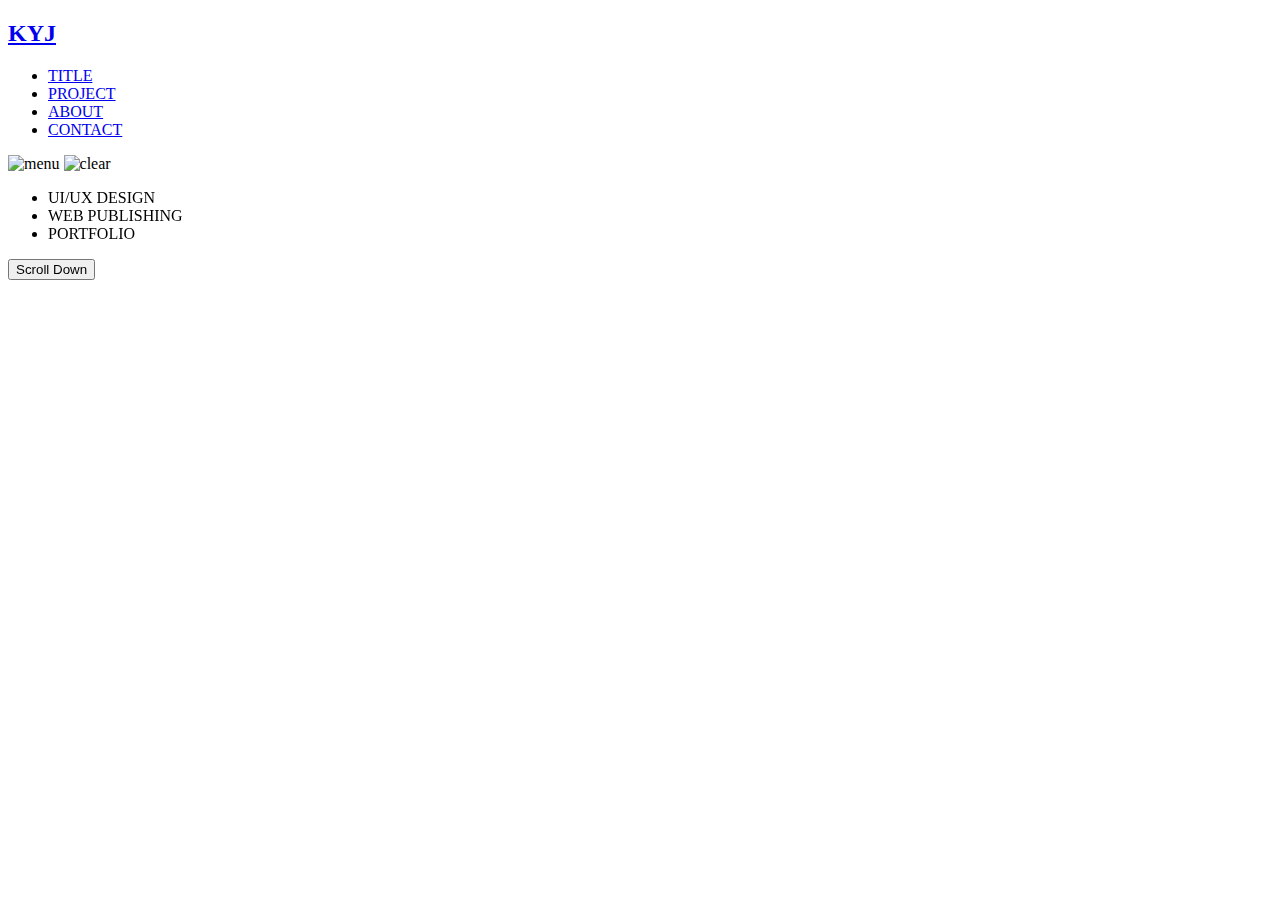
==== index.html @ 52b95377 "Index Update." ====
<!DOCTYPE html> 
<html lang="ko">
<head>
    <meta charset="UTF-8">
    <meta name="viewport" content="width=device-width, initial-scale=1.0">
    <title>PORTFOLIO</title>
    <link rel="stylesheet" href="https://unpkg.com/swiper/swiper-bundle.min.css"/>
    <link rel="stylesheet" type="text/css" href="../index.css">
    <link rel="stylesheet" type="text/css" media="screen and (max-width: 768px)" href="../index-Mobile.css">
</head>
<body>
    <section>
      <nav>
        <h2><a href="#">KYJ</a></h2>
        <ul>
          <li><a href="#title">TITLE</a></li>
          <li><a href="#project">PROJECT</a></li>
          <li><a href="#about">ABOUT</a></li>
          <li><a href="#contact">CONTACT</a></li>
        </ul>
        <img class="mobile-menu" src="/image/menu_black_24dp.svg" alt="menu">
        <img class="clear" src="/image/clear_black_24dp.svg" alt="clear">
      </nav>

      <div class="swiper mySwiper-one">
        <div class="swiper-wrapper">
          <div id="title" class="swiper-slide one">
            <ul>
              <li>UI/UX DESIGN</li>
              <li>WEB PUBLISHING</li> 
              <li>PORTFOLIO</li>
            </ul>
            <button>
              <span class="scroll-icon"></span>
              <span>Scroll Down</span>
            </button>
          </div>

          <div id="project" class="swiper-slide two">
            <div class="swiper mySwiper-two">
              <div class="swiper-wrapper">
                <div class="swiper-slide project-one">
                  <div class="inner">
                    <h2>Project</h2>
                    <div class="caption">
                      <dl class="project-name">
                        <dt>청주예술의전당</dt>
                        <dd>다양한 사용자를 고려하여 정보를 직관적으로 파악할 수 있도록 개편하였다. </dd>
                      </dl>
                      <div class="color">
                        <h3>Color</h3>
                        <ul>
                          <li>
                            <span></span>
                            <span>#1C3E61</span>
                          </li>
                          <li>
                            <span></span>
                            <span>#ffffff</span>
                          </li>
                        </ul>
                      </div>
                      <dl class="type">
                        <dt>Type</dt>
                        <dd>PC/Mobile <span class="kr">반응형 홈페이지</span></dd>
                      </dl>
                      <dl class="program">
                        <dt>Program</dt>
                        <dd>HTML, CSS, Javascript, jQuery <span class="kr">웹표준 제작</span></dd>
                      </dl>
                      <div class="cross-browsing">
                        <h3>Cross Browsing</h3>
                        <ul>
                          <li></li>
                          <li></li>
                          <li></li>
                          <li></li>
                        </ul>
                      </div>
                      <ul class="button">
                        <li><a href="https://ezportfolio.cafe24.com/ez210607/kyj/html/CheongJu-Main.html" target="_blank">Main</a></li>
                        <li>
                          <a href="https://ezportfolio.cafe24.com/ez210607/kyj/html/CheongJu-Sub-1.html" target="_blank">Sub 1</a></li>
                        <li>
                          <a href="https://ezportfolio.cafe24.com/ez210607/kyj/html/CheongJu-Sub-2.html" target="_blank">Sub 2</a></li>
                      </ul>
                    </div>
                    <div class="project">
                      <div class=""></div>
                    </div>
                  </div>
                </div>
                <!-- <div class="swiper-slide"></div> -->
                <!-- <div class="swiper-slide"></div> -->
              </div>
              <!-- <div class="swiper-button-next"></div> -->
              <!-- <div class="swiper-button-prev"></div> -->
              <!-- <div class="swiper-pagination"></div> -->
            </div>
          </div>

          <div class="swiper-slide three">
            <div class="inner">
              <div id="about" class="about">
                <h3>ABOUT</h3>
                <div>
                  <div class="education">
                    <h3>Education</h3>
                    <ul>
                      <li>NCS <span class="kr">웹디자인</span>(UI/UX) <span class="kr">및 반응형 웹 프로젝트 과정 수료</span></li>
                    </ul>
                  </div>
                  <div class="license">
                    <h3>License</h3>
                    <ul>
                      <li>2011. 12. <span class="kr">컴퓨터그래픽스운용기능사</span></li>
                      <li>2019. 07. GTQ <span class="kr">그래픽기술자격 1급</span></li>
                      <li>2021. 11. <span class="kr">웹디자인기능사(예정)</span></li>
                    </ul>
                  </div>
                  <div class="skill">
                    <h3>Skill</h3>
                    <ul>
                      <li></li>
                      <li></li>
                      <li></li>
                      <li></li>
                      <li></li>
                    </ul>
                  </div>
                </div>
              </div>
              <div id="contact" class="contact">
                <h3>CONTACT</h3>
                <div>
                  <dl class="tel">
                    <dt>TEL.</dt>
                    <dd>010. 4591. 8974</dd>
                  </dl>
                  <dl class="e-mail">
                    <dt>E-mail</dt>
                    <dd>ava_taara@naver.com</dd>
                  </dl>
                </div>
                <!-- <div class="contact-form"></div> -->
              </div>
            </div>
          </div>
        </div>
      </div>    
    </section>

    <script src="https://unpkg.com/swiper/swiper-bundle.min.js"></script>
    <script src="https://code.jquery.com/jquery-3.6.0.js" integrity="sha256-H+K7U5CnXl1h5ywQfKtSj8PCmoN9aaq30gDh27Xc0jk=" crossorigin="anonymous"></script>
    <script src="../index.js"></script>
</body>
</html>
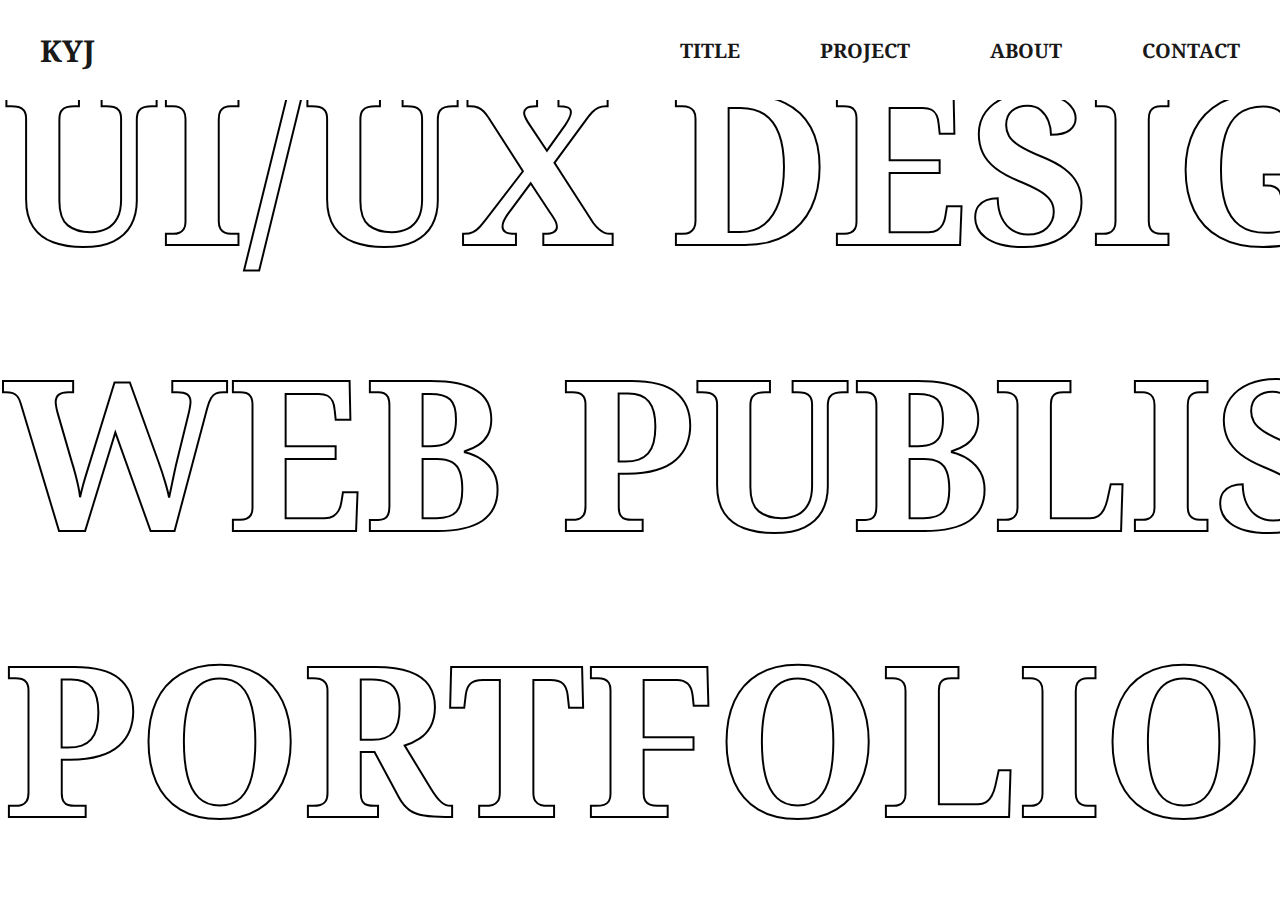
==== commit 8c4a7786: "Index Update." ====
--- a/index.html
+++ b/index.html
@@ -5,8 +5,8 @@
     <meta name="viewport" content="width=device-width, initial-scale=1.0">
     <title>PORTFOLIO</title>
     <link rel="stylesheet" href="https://unpkg.com/swiper/swiper-bundle.min.css"/>
-    <link rel="stylesheet" type="text/css" href="../index.css">
-    <link rel="stylesheet" type="text/css" media="screen and (max-width: 768px)" href="../index-Mobile.css">
+    <link rel="stylesheet" type="text/css" href="../css/index.css">
+    <link rel="stylesheet" type="text/css" media="screen and (max-width: 768px)" href="../css//index-Mobile.css">
 </head>
 <body>
     <section>
@@ -18,8 +18,8 @@
           <li><a href="#about">ABOUT</a></li>
           <li><a href="#contact">CONTACT</a></li>
         </ul>
-        <img class="mobile-menu" src="/image/menu_black_24dp.svg" alt="menu">
-        <img class="clear" src="/image/clear_black_24dp.svg" alt="clear">
+        <img class="mobile-menu" src="../menu_black_24dp.svg" alt="menu">
+        <img class="clear" src="../clear_black_24dp.svg" alt="clear">
       </nav>
 
       <div class="swiper mySwiper-one">
--- a/css/index.css
+++ b/css/index.css
@@ -0,0 +1,549 @@
+@charset "UTF-8";
+@import url('https://fonts.googleapis.com/css2?family=Noto+Serif:ital,wght@0,400;0,700;1,400;1,700&display=swap');
+/* Noto Serif! */
+@import url('https://fonts.googleapis.com/css2?family=Noto+Serif+KR:wght@200;300;400;500;600;700;900&display=swap');
+/* Noto Seif KR! */
+@import url('https://fonts.googleapis.com/icon?family=Material+Icons+Outlined');
+/* Google Icons!*/
+*{
+    box-sizing: border-box;
+    color: #191919;
+    /* outline: 1px solid red; */
+    font-family: 'Noto Serif', serif;
+    /* font-size: 20px; */
+    font-weight: 400;
+    margin: 0px;
+    padding: 0px;
+}
+body{
+    min-width: 320px;
+}
+.inner{
+    width: 1400px;
+    margin: 0px auto;
+}
+li{
+    list-style: none;
+}
+a {
+    text-decoration: none;
+    color: inherit;
+}
+span.kr{
+    font-family: 'Noto Serif KR', serif;
+}
+
+
+section{
+    width: 100vw;
+    height: 100vh;
+    position: relative;
+}
+nav{
+    width: 100%;
+    height: 100px;
+    background: white;
+    display: flex;
+    align-items: center;
+    justify-content: space-between;
+    padding-left: 40px;
+    padding-right: 40px;
+    position: fixed;
+    top: 0px;
+    right: 0px;
+    z-index: 10;
+}
+nav h2 a{
+    font-size: 30px;
+    font-weight: 700;
+}
+nav ul{
+    display: flex;
+}
+nav ul li{
+    display: flex;
+    align-items: center;
+    margin: 0px 0px 0px 80px;
+}
+nav ul li:hover{
+    position: relative;
+    overflow: hidden;
+    background: linear-gradient(90deg, #000, #fff, #000);
+    background-repeat: no-repeat;
+    background-size: 80%;
+    animation: animate 3s linear infinite;
+    background-clip: text;
+    -webkit-background-clip: text;
+    -webkit-text-fill-color: rgba(255, 255, 255, 0);
+}
+@keyframes animate {
+  0% {
+    background-position: -500%;
+  }
+  100% {
+    background-position: 500%;
+  }
+}
+nav ul li:first-child{
+    margin-left: 0px;
+}
+nav ul li:hover{
+    text-decoration: underline;
+}
+nav ul li a{
+    font-size: 20px;
+    font-weight: 700;
+}
+nav .mobile-menu{
+    width: 40px;
+    height: 40px;
+    position: absolute;
+    top: 30px;
+    right: 30px;
+    display: none;
+}
+nav .clear{
+    width: 40px;
+    height: 40px;
+    position: absolute;
+    top: 30px;
+    right: 30px;
+    display: none;
+}
+.mySwiper-one{
+    width: 100%;
+    height: 100%;
+    position: relative;
+}
+.mySwiper-one .swiper-wrapper{
+    width: 100%;
+    height: 100%;
+}
+.mySwiper-one .swiper-wrapper .swiper-slide{
+    width: 100%;
+    height: 100%;
+    display: flex;
+    align-items: center;
+    justify-content: center;
+}
+.mySwiper-one .swiper-wrapper .swiper-slide.one{
+    min-width: 1920px;
+}
+.mySwiper-one .swiper-wrapper .swiper-slide.one ul li{
+    font-size: 210px;
+    font-weight: 700;
+    -webkit-text-fill-color: white;
+    -webkit-text-stroke-width: 2px;
+    -webkit-text-stroke-color: black;
+}
+.mySwiper-one .swiper-wrapper .swiper-slide.one button{
+    height: auto;
+    background: none;
+    border: none;
+    display: flex;
+    align-items: center;
+    flex-direction: column;
+    justify-content: center;
+    position: absolute;
+    right: 100px;
+    bottom: 100px;
+}
+.mySwiper-one .swiper-wrapper .swiper-slide.one button .scroll-icon{
+    width: 26px;
+    height: 40px;
+    color: #191919;
+    border: solid 2px #191919;
+    border-radius: 13px;
+    display: flex;
+    align-items: center;
+    justify-content: center;
+    margin: 0px 0px 10px;
+}
+.mySwiper-one .swiper-wrapper .swiper-slide.one button .scroll-icon::after{
+    width: 10px;
+    height: 10px;
+    background-color: #191919;
+    border-radius: 5px;
+    content: "";
+    animation: scroll-icon 1.2s ease-out infinite;
+}
+@keyframes scroll-icon {
+    0% { transform: translateY(-12px); opacity: 0; }
+    30%, 70% { opacity: 1; }
+    100% { transform: translateY(12px); opacity: 0; }
+}
+.mySwiper-one .swiper-wrapper .swiper-slide.one button span:last-child{
+    font-size: 16px;
+    text-align: center;
+}
+
+.mySwiper-one .swiper-wrapper .swiper-slide.two{
+    padding: 100px 0px;
+}
+.mySwiper-one .swiper-wrapper .swiper-slide.two .inner{
+    display: flex;
+    flex-wrap: wrap;
+}
+.mySwiper-one .swiper-wrapper .swiper-slide.two h2{
+    width: 100%;
+    height: 56px;
+    font-size: 40px;
+    font-weight: 700;
+    margin: 40px 0px 0px;
+}
+.mySwiper-one .swiper-wrapper .swiper-slide.two .caption{
+    width: 550px;
+    display: flex;
+    flex-direction: column;
+    padding: 120px 0px;
+}
+.mySwiper-one .swiper-wrapper .swiper-slide.two .caption .project-name{
+    margin: 0px 0px 20px;
+}
+.mySwiper-one .swiper-wrapper .swiper-slide.two .project-name dt{
+    font-size: 30px;
+    font-family: 'Noto Serif KR', serif;
+    font-weight: 700;
+    margin: 0px 0px 10px;
+}
+.mySwiper-one .swiper-wrapper .swiper-slide.two .project-name dd{
+    /* color: #767676; */
+    font-family: 'Noto Serif KR', serif;
+}
+.mySwiper-one .swiper-wrapper .swiper-slide.two .color{
+    display: flex;
+    margin: 0px 0px 20px;
+}
+.mySwiper-one .swiper-wrapper .swiper-slide.two .color h3{
+    font-size: 20px;
+    font-weight: 700;
+    margin: 0px 20px 0px 0px;
+}
+.mySwiper-one .swiper-wrapper .swiper-slide.two .color ul{
+    display: flex;
+}
+.mySwiper-one .swiper-wrapper .swiper-slide.two .color ul li{
+    display: flex;
+    align-items: center;
+    /* flex-direction: column; */
+    justify-content: center;
+    margin: 0px 20px 0px 0px;
+}
+.mySwiper-one .swiper-wrapper .swiper-slide.two .color ul li:last-child{
+    margin: 0px;
+}
+.mySwiper-one .swiper-wrapper .swiper-slide.two .color ul li span:first-child{
+    width: 30px;
+    height: 30px;
+    border-radius: 15px;
+    background: #f1f1f5;
+    display: block;
+    margin: 0px 10px 0px 0px;
+}
+.mySwiper-one .swiper-wrapper .swiper-slide.two .color ul li span:last-child{
+    height: 20px;
+    font-weight: 400;
+    /* color: #767676; */
+}
+.mySwiper-one .swiper-wrapper .swiper-slide.two .color ul li:first-child span:first-child{
+    background: #1C3E61;
+    box-shadow: 1px 3px 5px rgba(25, 25, 25, 0.25);
+}
+.mySwiper-one .swiper-wrapper .swiper-slide.two .color ul li:last-child span:first-child{
+    background: white;
+    box-shadow: 1px 3px 5px rgba(25, 25, 25, 0.25);
+}
+/* Type! */
+.mySwiper-one .swiper-wrapper .swiper-slide.two .type{
+    height: 28px;
+    display: flex;
+    margin-bottom: 20px;
+}
+.mySwiper-one .swiper-wrapper .swiper-slide.two .type dt{
+    font-size: 20px;
+    font-weight: 700;
+    margin-right: 20px;
+}
+/* .mySwiper-one .swiper-wrapper .swiper-slide.two .type dd{
+    color: #767676;
+}
+.mySwiper-one .swiper-wrapper .swiper-slide.two .type dd span{
+    color: #767676;
+} */
+/* Program! */
+.mySwiper-one .swiper-wrapper .swiper-slide.two .program{
+    height: 28px;
+    display: flex;
+    margin-bottom: 20px;
+}
+.mySwiper-one .swiper-wrapper .swiper-slide.two .program dt{
+    font-size: 20px;
+    font-weight: 700;
+    margin-right: 20px;
+}
+/* .mySwiper-one .swiper-wrapper .swiper-slide.two .program dd{
+    color: #767676;
+}
+.mySwiper-one .swiper-wrapper .swiper-slide.two .program dd span{
+    color: #767676;
+} */
+/* Corss-browsing! */
+.mySwiper-one .swiper-wrapper .swiper-slide.two .cross-browsing{
+    display: flex;
+    margin: 0px 0px 40px;
+}
+.mySwiper-one .swiper-wrapper .swiper-slide.two .cross-browsing h3{
+    font-size: 20px;
+    font-weight: 700;
+    margin: 0px 20px 0px 0px;
+}
+.mySwiper-one .swiper-wrapper .swiper-slide.two .cross-browsing ul{
+    display: flex;
+}
+.mySwiper-one .swiper-wrapper .swiper-slide.two .cross-browsing ul li{
+    width: 40px;
+    height: 40px;
+    background-repeat: no-repeat;
+    background-size: cover;
+    border-radius: 30px;
+    /* background: #f1f1f5; */
+    display: flex;
+    align-items: center;
+    flex-direction: column;
+    margin-right: 20px;
+}
+.mySwiper-one .swiper-wrapper .swiper-slide.two .cross-browsing ul li:first-child{
+    background-image: url(../Internet_Explorer_ICON.png);
+    position: relative;
+}
+.mySwiper-one .swiper-wrapper .swiper-slide.two .cross-browsing ul li:first-child::before{
+    width: 140px;
+    /* color: #767676; */
+    content: "IE9, IE10, IE11";
+    position: absolute;
+    top: 40px;
+    left: -30px;
+}
+.mySwiper-one .swiper-wrapper .swiper-slide.two .cross-browsing ul li:nth-child(2){
+    background-image: url(../Microsoft_Edge_ICON.png);
+}
+.mySwiper-one .swiper-wrapper .swiper-slide.two .cross-browsing ul li:nth-child(3){
+    background-image: url(../Google_Chrome_ICON.png);
+}
+.mySwiper-one .swiper-wrapper .swiper-slide.two .cross-browsing ul li:last-child{
+    background-image: url(../Firefox_ICON.png);
+    margin-right: 0px;
+}
+.mySwiper-one .swiper-wrapper .swiper-slide.two .caption .button{
+    display: flex;
+    justify-content: center;
+}
+.mySwiper-one .swiper-wrapper .swiper-slide.two .caption .button li{
+    width: 120px;
+    height: 30px;
+    /* background: #191919; */
+    background: rgba(25, 25, 25, 0.75);
+    /* border: 1px solid #191919; */
+    color: #fff;
+    line-height: 30px;
+    overflow: hidden;
+    text-align: center;
+    margin: 0px 20px 0px 0px;
+}
+.mySwiper-one .swiper-wrapper .swiper-slide.two .caption .button li:last-child{
+    margin: 0px;
+}
+
+/* project! */
+.mySwiper-one .swiper-wrapper .swiper-slide.two .project{
+    width: 850px;
+    display: flex;
+    align-items: center;
+}
+.mySwiper-one .swiper-wrapper .swiper-slide.two .project div{
+    /* width: 810px; */
+    width: 100%;
+    height: 478px;
+    /* height: 0px; */
+    /* background: #f1f1f5; */
+    background-image: url(../Cheongju_Mockup.png);
+    background-repeat: no-repeat;
+    background-size: cover;
+}
+
+/* .mySwiper-two */
+.mySwiper-two{
+    width: 100%;
+    height: 100%;
+}
+.mySwiper-two .swiper-wrapper{
+    width: 100%;
+    height: 100%;
+}
+.mySwiper-two .swiper-wrapper .swiper-slide{
+    width: 100%;
+    /* height: 100%; */
+}
+.mySwiper-two .swiper-wrapper .swiper-slide .inner{
+    height: 100%;
+}
+.mySwiper-two .swiper-button-next{
+    color: #191919;
+}
+.mySwiper-two .swiper-button-prev{
+    color: #191919;
+}
+.mySwiper-two .swiper-pagination-bullet{
+    background: #191919;
+}
+.mySwiper-two .swiper-pagination-vertical.swiper-pagination-bullets.swiper-pagination-bullets-dynamic{
+    top: auto;
+}
+.mySwiper-one .swiper-wrapper .swiper-slide.three{
+    width: 100%;
+    height: 100%;
+    padding: 100px 0px;
+}
+.mySwiper-one .swiper-wrapper .swiper-slide.three .inner{
+    height: 100%;
+    display: flex;
+    /* flex-direction: column; */
+    /* padding: 40px 0px; */
+}
+.mySwiper-one .swiper-wrapper .swiper-slide.three .about{
+    width: 700px;
+}
+.mySwiper-one .swiper-wrapper .swiper-slide.three .about > h3{
+    height: 56px;
+    font-size: 40px;
+    font-weight: 700;
+    margin: 40px 0px 0px;
+}
+.mySwiper-one .swiper-wrapper .swiper-slide.three .about h3 + div{
+    margin: 220px 0px;
+}
+.mySwiper-one .swiper-wrapper .swiper-slide.three .about .education{
+    display: flex;
+    align-items: center;
+    margin: 0px 0px 20px;
+}
+.mySwiper-one .swiper-wrapper .swiper-slide.three .about .education h3{
+    height: 28px;
+    font-size: 20px;
+    font-weight: 700;
+    margin: 0px 20px 0px 0px;
+}
+/* .mySwiper-one .swiper-wrapper .swiper-slide.three .about .education ul li{
+    color: #767676;
+}
+.mySwiper-one .swiper-wrapper .swiper-slide.three .about .education ul li span{
+    color: #767676;
+} */
+.mySwiper-one .swiper-wrapper .swiper-slide.three .about .license{
+    display: flex;
+    margin: 0px 0px 20px;
+}
+.mySwiper-one .swiper-wrapper .swiper-slide.three .about .license h3{
+    height: 28px;
+    font-size: 20px;
+    font-weight: 700;
+    margin-right: 20px;
+}
+/* .mySwiper-one .swiper-wrapper .swiper-slide.three .about .license ul li{
+    color: #767676;
+}
+.mySwiper-one .swiper-wrapper .swiper-slide.three .about .license ul li span{
+    color: #767676;
+} */
+.mySwiper-one .swiper-wrapper .swiper-slide.three .about .license ul li:last-child{
+    margin-bottom: 0px;
+}
+.mySwiper-one .swiper-wrapper .swiper-slide.three .about .skill{
+    display: flex;
+}
+.mySwiper-one .swiper-wrapper .swiper-slide.three .about .skill h3{
+    height: 28px;
+    font-size: 20px;
+    font-weight: 700;
+    margin-right: 20px;
+}
+.mySwiper-one .swiper-wrapper .swiper-slide.three .about .skill ul{
+    display: flex;
+}
+.mySwiper-one .swiper-wrapper .swiper-slide.three .about .skill ul li{
+    width: 40px;
+    height: 40px;
+    /* background: #f1f1f5; */
+    margin-right: 20px;
+}
+.mySwiper-one .swiper-wrapper .swiper-slide.three .about .skill ul li:first-child{
+    background-image: url(../Adobe_illustrator_ICON.png);
+    background-repeat: no-repeat;
+    background-size: cover;
+}
+.mySwiper-one .swiper-wrapper .swiper-slide.three .about .skill ul li:nth-child(2){
+    background-image: url(../Adobe_Photoshop_ICON.png);
+    background-repeat: no-repeat;
+    background-size: cover;
+}
+.mySwiper-one .swiper-wrapper .swiper-slide.three .about .skill ul li:nth-child(3){
+    background-image: url(../HTML_5_ICON.png);
+    background-repeat: no-repeat;
+    background-size: cover;
+}
+.mySwiper-one .swiper-wrapper .swiper-slide.three .about .skill ul li:nth-child(4){
+    background-image: url(../CSS_3_ICON.png);
+    background-repeat: no-repeat;
+    background-size: cover;
+}
+.mySwiper-one .swiper-wrapper .swiper-slide.three .about .skill ul li:last-child{
+    background-image: url(../jQuery_ICON.png);
+    background-repeat: no-repeat;
+    background-size: cover;
+    margin-right: 0px;
+}
+.mySwiper-one .swiper-wrapper .swiper-slide.three .contact{
+    width: 700px;
+}
+.mySwiper-one .swiper-wrapper .swiper-slide.three .contact h3{
+    height: 56px;
+    font-size: 40px;
+    font-weight: 700;
+    margin: 40px 0px 0px;
+}
+.mySwiper-one .swiper-wrapper .swiper-slide.three .contact h3 + div{
+    margin: 210px 0px;
+}
+.mySwiper-one .swiper-wrapper .swiper-slide.three .contact .tel{
+    display: flex;
+    flex-direction: column;
+    margin: 0px 0px 40px;
+}
+.mySwiper-one .swiper-wrapper .swiper-slide.three .contact .tel dt{
+    height: 28px;
+    font-size: 20px;
+    font-weight: 700;
+}
+.mySwiper-one .swiper-wrapper .swiper-slide.three .contact .tel dd{
+    font-size: 40px;
+    font-weight: 700;
+    /* -webkit-text-fill-color: white; */
+    /* -webkit-text-stroke-width: 1px; */
+    /* -webkit-text-stroke-color: #191919; */
+}
+.mySwiper-one .swiper-wrapper .swiper-slide.three .contact .e-mail{
+    display: flex;
+    flex-direction: column;
+}
+.mySwiper-one .swiper-wrapper .swiper-slide.three .contact .e-mail dt{
+    height: 28px;
+    font-size: 20px;
+    font-weight: 700;
+}
+.mySwiper-one .swiper-wrapper .swiper-slide.three .contact .e-mail dd{
+    font-size: 40px;
+    font-weight: 700;
+    /* -webkit-text-fill-color: white; */
+    /* -webkit-text-stroke-width: 1px; */
+    /* -webkit-text-stroke-color: #191919; */
+}
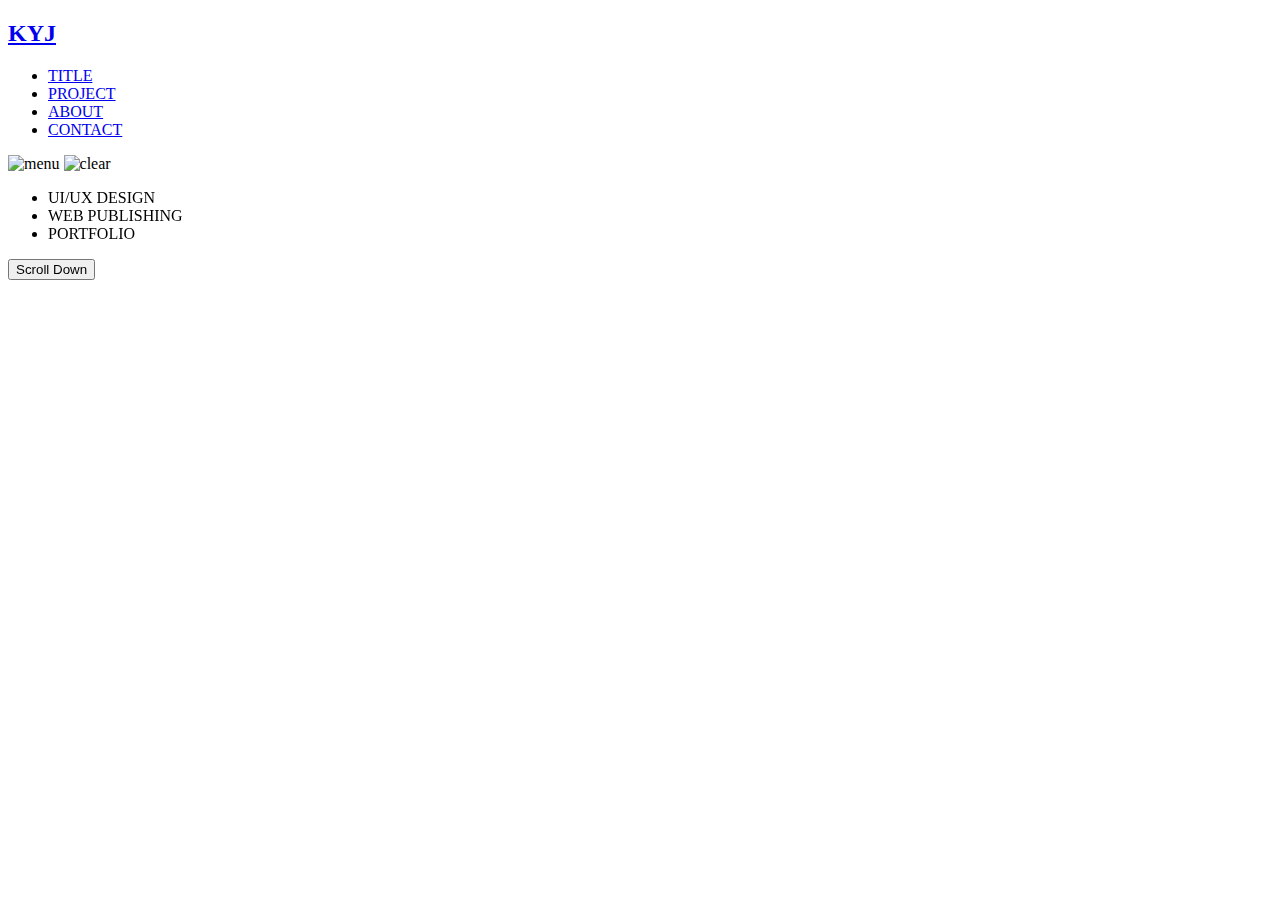
==== commit 67dd4538: "Index Update." ====
--- a/index.html
+++ b/index.html
@@ -5,8 +5,8 @@
     <meta name="viewport" content="width=device-width, initial-scale=1.0">
     <title>PORTFOLIO</title>
     <link rel="stylesheet" href="https://unpkg.com/swiper/swiper-bundle.min.css"/>
-    <link rel="stylesheet" type="text/css" href="../css/index.css">
-    <link rel="stylesheet" type="text/css" media="screen and (max-width: 768px)" href="../css//index-Mobile.css">
+    <link rel="stylesheet" type="text/css" href="index.css">
+    <link rel="stylesheet" type="text/css" media="screen and (max-width: 768px)" href="index-Mobile.css">
 </head>
 <body>
     <section>
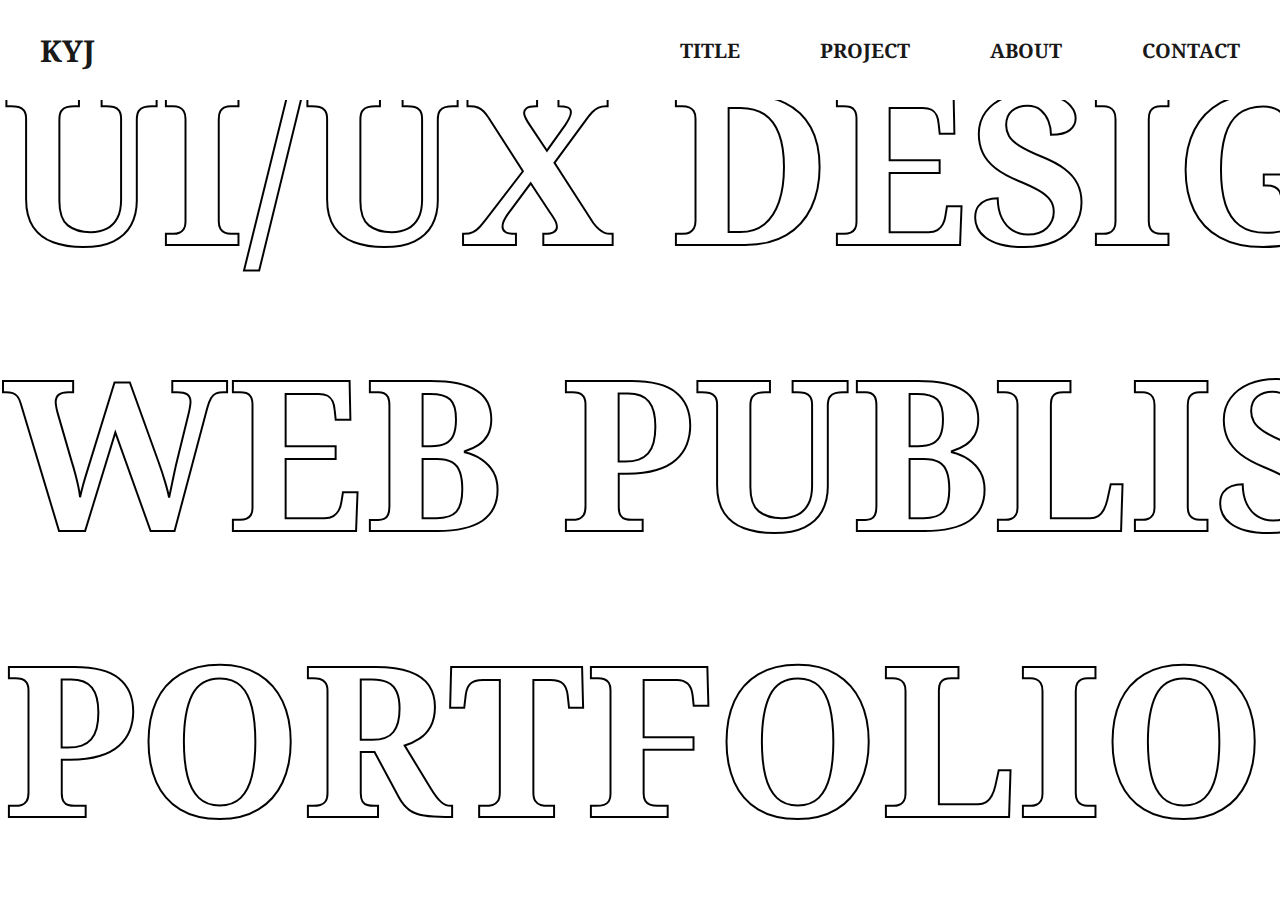
==== commit 75593115: "Index Update." ====
--- a/index.html
+++ b/index.html
@@ -5,8 +5,8 @@
     <meta name="viewport" content="width=device-width, initial-scale=1.0">
     <title>PORTFOLIO</title>
     <link rel="stylesheet" href="https://unpkg.com/swiper/swiper-bundle.min.css"/>
-    <link rel="stylesheet" type="text/css" href="index.css">
-    <link rel="stylesheet" type="text/css" media="screen and (max-width: 768px)" href="index-Mobile.css">
+    <link rel="stylesheet" type="text/css" href="css/index.css">
+    <link rel="stylesheet" type="text/css" media="screen and (max-width: 768px)" href="css/index-Mobile.css">
 </head>
 <body>
     <section>
--- a/css/index.css
+++ b/css/index.css
@@ -0,0 +1,549 @@
+@charset "UTF-8";
+@import url('https://fonts.googleapis.com/css2?family=Noto+Serif:ital,wght@0,400;0,700;1,400;1,700&display=swap');
+/* Noto Serif! */
+@import url('https://fonts.googleapis.com/css2?family=Noto+Serif+KR:wght@200;300;400;500;600;700;900&display=swap');
+/* Noto Seif KR! */
+@import url('https://fonts.googleapis.com/icon?family=Material+Icons+Outlined');
+/* Google Icons!*/
+*{
+    box-sizing: border-box;
+    color: #191919;
+    /* outline: 1px solid red; */
+    font-family: 'Noto Serif', serif;
+    /* font-size: 20px; */
+    font-weight: 400;
+    margin: 0px;
+    padding: 0px;
+}
+body{
+    min-width: 320px;
+}
+.inner{
+    width: 1400px;
+    margin: 0px auto;
+}
+li{
+    list-style: none;
+}
+a {
+    text-decoration: none;
+    color: inherit;
+}
+span.kr{
+    font-family: 'Noto Serif KR', serif;
+}
+
+
+section{
+    width: 100vw;
+    height: 100vh;
+    position: relative;
+}
+nav{
+    width: 100%;
+    height: 100px;
+    background: white;
+    display: flex;
+    align-items: center;
+    justify-content: space-between;
+    padding-left: 40px;
+    padding-right: 40px;
+    position: fixed;
+    top: 0px;
+    right: 0px;
+    z-index: 10;
+}
+nav h2 a{
+    font-size: 30px;
+    font-weight: 700;
+}
+nav ul{
+    display: flex;
+}
+nav ul li{
+    display: flex;
+    align-items: center;
+    margin: 0px 0px 0px 80px;
+}
+nav ul li:hover{
+    position: relative;
+    overflow: hidden;
+    background: linear-gradient(90deg, #000, #fff, #000);
+    background-repeat: no-repeat;
+    background-size: 80%;
+    animation: animate 3s linear infinite;
+    background-clip: text;
+    -webkit-background-clip: text;
+    -webkit-text-fill-color: rgba(255, 255, 255, 0);
+}
+@keyframes animate {
+  0% {
+    background-position: -500%;
+  }
+  100% {
+    background-position: 500%;
+  }
+}
+nav ul li:first-child{
+    margin-left: 0px;
+}
+nav ul li:hover{
+    text-decoration: underline;
+}
+nav ul li a{
+    font-size: 20px;
+    font-weight: 700;
+}
+nav .mobile-menu{
+    width: 40px;
+    height: 40px;
+    position: absolute;
+    top: 30px;
+    right: 30px;
+    display: none;
+}
+nav .clear{
+    width: 40px;
+    height: 40px;
+    position: absolute;
+    top: 30px;
+    right: 30px;
+    display: none;
+}
+.mySwiper-one{
+    width: 100%;
+    height: 100%;
+    position: relative;
+}
+.mySwiper-one .swiper-wrapper{
+    width: 100%;
+    height: 100%;
+}
+.mySwiper-one .swiper-wrapper .swiper-slide{
+    width: 100%;
+    height: 100%;
+    display: flex;
+    align-items: center;
+    justify-content: center;
+}
+.mySwiper-one .swiper-wrapper .swiper-slide.one{
+    min-width: 1920px;
+}
+.mySwiper-one .swiper-wrapper .swiper-slide.one ul li{
+    font-size: 210px;
+    font-weight: 700;
+    -webkit-text-fill-color: white;
+    -webkit-text-stroke-width: 2px;
+    -webkit-text-stroke-color: black;
+}
+.mySwiper-one .swiper-wrapper .swiper-slide.one button{
+    height: auto;
+    background: none;
+    border: none;
+    display: flex;
+    align-items: center;
+    flex-direction: column;
+    justify-content: center;
+    position: absolute;
+    right: 100px;
+    bottom: 100px;
+}
+.mySwiper-one .swiper-wrapper .swiper-slide.one button .scroll-icon{
+    width: 26px;
+    height: 40px;
+    color: #191919;
+    border: solid 2px #191919;
+    border-radius: 13px;
+    display: flex;
+    align-items: center;
+    justify-content: center;
+    margin: 0px 0px 10px;
+}
+.mySwiper-one .swiper-wrapper .swiper-slide.one button .scroll-icon::after{
+    width: 10px;
+    height: 10px;
+    background-color: #191919;
+    border-radius: 5px;
+    content: "";
+    animation: scroll-icon 1.2s ease-out infinite;
+}
+@keyframes scroll-icon {
+    0% { transform: translateY(-12px); opacity: 0; }
+    30%, 70% { opacity: 1; }
+    100% { transform: translateY(12px); opacity: 0; }
+}
+.mySwiper-one .swiper-wrapper .swiper-slide.one button span:last-child{
+    font-size: 16px;
+    text-align: center;
+}
+
+.mySwiper-one .swiper-wrapper .swiper-slide.two{
+    padding: 100px 0px;
+}
+.mySwiper-one .swiper-wrapper .swiper-slide.two .inner{
+    display: flex;
+    flex-wrap: wrap;
+}
+.mySwiper-one .swiper-wrapper .swiper-slide.two h2{
+    width: 100%;
+    height: 56px;
+    font-size: 40px;
+    font-weight: 700;
+    margin: 40px 0px 0px;
+}
+.mySwiper-one .swiper-wrapper .swiper-slide.two .caption{
+    width: 550px;
+    display: flex;
+    flex-direction: column;
+    padding: 120px 0px;
+}
+.mySwiper-one .swiper-wrapper .swiper-slide.two .caption .project-name{
+    margin: 0px 0px 20px;
+}
+.mySwiper-one .swiper-wrapper .swiper-slide.two .project-name dt{
+    font-size: 30px;
+    font-family: 'Noto Serif KR', serif;
+    font-weight: 700;
+    margin: 0px 0px 10px;
+}
+.mySwiper-one .swiper-wrapper .swiper-slide.two .project-name dd{
+    /* color: #767676; */
+    font-family: 'Noto Serif KR', serif;
+}
+.mySwiper-one .swiper-wrapper .swiper-slide.two .color{
+    display: flex;
+    margin: 0px 0px 20px;
+}
+.mySwiper-one .swiper-wrapper .swiper-slide.two .color h3{
+    font-size: 20px;
+    font-weight: 700;
+    margin: 0px 20px 0px 0px;
+}
+.mySwiper-one .swiper-wrapper .swiper-slide.two .color ul{
+    display: flex;
+}
+.mySwiper-one .swiper-wrapper .swiper-slide.two .color ul li{
+    display: flex;
+    align-items: center;
+    /* flex-direction: column; */
+    justify-content: center;
+    margin: 0px 20px 0px 0px;
+}
+.mySwiper-one .swiper-wrapper .swiper-slide.two .color ul li:last-child{
+    margin: 0px;
+}
+.mySwiper-one .swiper-wrapper .swiper-slide.two .color ul li span:first-child{
+    width: 30px;
+    height: 30px;
+    border-radius: 15px;
+    background: #f1f1f5;
+    display: block;
+    margin: 0px 10px 0px 0px;
+}
+.mySwiper-one .swiper-wrapper .swiper-slide.two .color ul li span:last-child{
+    height: 20px;
+    font-weight: 400;
+    /* color: #767676; */
+}
+.mySwiper-one .swiper-wrapper .swiper-slide.two .color ul li:first-child span:first-child{
+    background: #1C3E61;
+    box-shadow: 1px 3px 5px rgba(25, 25, 25, 0.25);
+}
+.mySwiper-one .swiper-wrapper .swiper-slide.two .color ul li:last-child span:first-child{
+    background: white;
+    box-shadow: 1px 3px 5px rgba(25, 25, 25, 0.25);
+}
+/* Type! */
+.mySwiper-one .swiper-wrapper .swiper-slide.two .type{
+    height: 28px;
+    display: flex;
+    margin-bottom: 20px;
+}
+.mySwiper-one .swiper-wrapper .swiper-slide.two .type dt{
+    font-size: 20px;
+    font-weight: 700;
+    margin-right: 20px;
+}
+/* .mySwiper-one .swiper-wrapper .swiper-slide.two .type dd{
+    color: #767676;
+}
+.mySwiper-one .swiper-wrapper .swiper-slide.two .type dd span{
+    color: #767676;
+} */
+/* Program! */
+.mySwiper-one .swiper-wrapper .swiper-slide.two .program{
+    height: 28px;
+    display: flex;
+    margin-bottom: 20px;
+}
+.mySwiper-one .swiper-wrapper .swiper-slide.two .program dt{
+    font-size: 20px;
+    font-weight: 700;
+    margin-right: 20px;
+}
+/* .mySwiper-one .swiper-wrapper .swiper-slide.two .program dd{
+    color: #767676;
+}
+.mySwiper-one .swiper-wrapper .swiper-slide.two .program dd span{
+    color: #767676;
+} */
+/* Corss-browsing! */
+.mySwiper-one .swiper-wrapper .swiper-slide.two .cross-browsing{
+    display: flex;
+    margin: 0px 0px 40px;
+}
+.mySwiper-one .swiper-wrapper .swiper-slide.two .cross-browsing h3{
+    font-size: 20px;
+    font-weight: 700;
+    margin: 0px 20px 0px 0px;
+}
+.mySwiper-one .swiper-wrapper .swiper-slide.two .cross-browsing ul{
+    display: flex;
+}
+.mySwiper-one .swiper-wrapper .swiper-slide.two .cross-browsing ul li{
+    width: 40px;
+    height: 40px;
+    background-repeat: no-repeat;
+    background-size: cover;
+    border-radius: 30px;
+    /* background: #f1f1f5; */
+    display: flex;
+    align-items: center;
+    flex-direction: column;
+    margin-right: 20px;
+}
+.mySwiper-one .swiper-wrapper .swiper-slide.two .cross-browsing ul li:first-child{
+    background-image: url(../Internet_Explorer_ICON.png);
+    position: relative;
+}
+.mySwiper-one .swiper-wrapper .swiper-slide.two .cross-browsing ul li:first-child::before{
+    width: 140px;
+    /* color: #767676; */
+    content: "IE9, IE10, IE11";
+    position: absolute;
+    top: 40px;
+    left: -30px;
+}
+.mySwiper-one .swiper-wrapper .swiper-slide.two .cross-browsing ul li:nth-child(2){
+    background-image: url(../Microsoft_Edge_ICON.png);
+}
+.mySwiper-one .swiper-wrapper .swiper-slide.two .cross-browsing ul li:nth-child(3){
+    background-image: url(../Google_Chrome_ICON.png);
+}
+.mySwiper-one .swiper-wrapper .swiper-slide.two .cross-browsing ul li:last-child{
+    background-image: url(../Firefox_ICON.png);
+    margin-right: 0px;
+}
+.mySwiper-one .swiper-wrapper .swiper-slide.two .caption .button{
+    display: flex;
+    justify-content: center;
+}
+.mySwiper-one .swiper-wrapper .swiper-slide.two .caption .button li{
+    width: 120px;
+    height: 30px;
+    /* background: #191919; */
+    background: rgba(25, 25, 25, 0.75);
+    /* border: 1px solid #191919; */
+    color: #fff;
+    line-height: 30px;
+    overflow: hidden;
+    text-align: center;
+    margin: 0px 20px 0px 0px;
+}
+.mySwiper-one .swiper-wrapper .swiper-slide.two .caption .button li:last-child{
+    margin: 0px;
+}
+
+/* project! */
+.mySwiper-one .swiper-wrapper .swiper-slide.two .project{
+    width: 850px;
+    display: flex;
+    align-items: center;
+}
+.mySwiper-one .swiper-wrapper .swiper-slide.two .project div{
+    /* width: 810px; */
+    width: 100%;
+    height: 478px;
+    /* height: 0px; */
+    /* background: #f1f1f5; */
+    background-image: url(../Cheongju_Mockup.png);
+    background-repeat: no-repeat;
+    background-size: cover;
+}
+
+/* .mySwiper-two */
+.mySwiper-two{
+    width: 100%;
+    height: 100%;
+}
+.mySwiper-two .swiper-wrapper{
+    width: 100%;
+    height: 100%;
+}
+.mySwiper-two .swiper-wrapper .swiper-slide{
+    width: 100%;
+    /* height: 100%; */
+}
+.mySwiper-two .swiper-wrapper .swiper-slide .inner{
+    height: 100%;
+}
+.mySwiper-two .swiper-button-next{
+    color: #191919;
+}
+.mySwiper-two .swiper-button-prev{
+    color: #191919;
+}
+.mySwiper-two .swiper-pagination-bullet{
+    background: #191919;
+}
+.mySwiper-two .swiper-pagination-vertical.swiper-pagination-bullets.swiper-pagination-bullets-dynamic{
+    top: auto;
+}
+.mySwiper-one .swiper-wrapper .swiper-slide.three{
+    width: 100%;
+    height: 100%;
+    padding: 100px 0px;
+}
+.mySwiper-one .swiper-wrapper .swiper-slide.three .inner{
+    height: 100%;
+    display: flex;
+    /* flex-direction: column; */
+    /* padding: 40px 0px; */
+}
+.mySwiper-one .swiper-wrapper .swiper-slide.three .about{
+    width: 700px;
+}
+.mySwiper-one .swiper-wrapper .swiper-slide.three .about > h3{
+    height: 56px;
+    font-size: 40px;
+    font-weight: 700;
+    margin: 40px 0px 0px;
+}
+.mySwiper-one .swiper-wrapper .swiper-slide.three .about h3 + div{
+    margin: 220px 0px;
+}
+.mySwiper-one .swiper-wrapper .swiper-slide.three .about .education{
+    display: flex;
+    align-items: center;
+    margin: 0px 0px 20px;
+}
+.mySwiper-one .swiper-wrapper .swiper-slide.three .about .education h3{
+    height: 28px;
+    font-size: 20px;
+    font-weight: 700;
+    margin: 0px 20px 0px 0px;
+}
+/* .mySwiper-one .swiper-wrapper .swiper-slide.three .about .education ul li{
+    color: #767676;
+}
+.mySwiper-one .swiper-wrapper .swiper-slide.three .about .education ul li span{
+    color: #767676;
+} */
+.mySwiper-one .swiper-wrapper .swiper-slide.three .about .license{
+    display: flex;
+    margin: 0px 0px 20px;
+}
+.mySwiper-one .swiper-wrapper .swiper-slide.three .about .license h3{
+    height: 28px;
+    font-size: 20px;
+    font-weight: 700;
+    margin-right: 20px;
+}
+/* .mySwiper-one .swiper-wrapper .swiper-slide.three .about .license ul li{
+    color: #767676;
+}
+.mySwiper-one .swiper-wrapper .swiper-slide.three .about .license ul li span{
+    color: #767676;
+} */
+.mySwiper-one .swiper-wrapper .swiper-slide.three .about .license ul li:last-child{
+    margin-bottom: 0px;
+}
+.mySwiper-one .swiper-wrapper .swiper-slide.three .about .skill{
+    display: flex;
+}
+.mySwiper-one .swiper-wrapper .swiper-slide.three .about .skill h3{
+    height: 28px;
+    font-size: 20px;
+    font-weight: 700;
+    margin-right: 20px;
+}
+.mySwiper-one .swiper-wrapper .swiper-slide.three .about .skill ul{
+    display: flex;
+}
+.mySwiper-one .swiper-wrapper .swiper-slide.three .about .skill ul li{
+    width: 40px;
+    height: 40px;
+    /* background: #f1f1f5; */
+    margin-right: 20px;
+}
+.mySwiper-one .swiper-wrapper .swiper-slide.three .about .skill ul li:first-child{
+    background-image: url(../Adobe_illustrator_ICON.png);
+    background-repeat: no-repeat;
+    background-size: cover;
+}
+.mySwiper-one .swiper-wrapper .swiper-slide.three .about .skill ul li:nth-child(2){
+    background-image: url(../Adobe_Photoshop_ICON.png);
+    background-repeat: no-repeat;
+    background-size: cover;
+}
+.mySwiper-one .swiper-wrapper .swiper-slide.three .about .skill ul li:nth-child(3){
+    background-image: url(../HTML_5_ICON.png);
+    background-repeat: no-repeat;
+    background-size: cover;
+}
+.mySwiper-one .swiper-wrapper .swiper-slide.three .about .skill ul li:nth-child(4){
+    background-image: url(../CSS_3_ICON.png);
+    background-repeat: no-repeat;
+    background-size: cover;
+}
+.mySwiper-one .swiper-wrapper .swiper-slide.three .about .skill ul li:last-child{
+    background-image: url(../jQuery_ICON.png);
+    background-repeat: no-repeat;
+    background-size: cover;
+    margin-right: 0px;
+}
+.mySwiper-one .swiper-wrapper .swiper-slide.three .contact{
+    width: 700px;
+}
+.mySwiper-one .swiper-wrapper .swiper-slide.three .contact h3{
+    height: 56px;
+    font-size: 40px;
+    font-weight: 700;
+    margin: 40px 0px 0px;
+}
+.mySwiper-one .swiper-wrapper .swiper-slide.three .contact h3 + div{
+    margin: 210px 0px;
+}
+.mySwiper-one .swiper-wrapper .swiper-slide.three .contact .tel{
+    display: flex;
+    flex-direction: column;
+    margin: 0px 0px 40px;
+}
+.mySwiper-one .swiper-wrapper .swiper-slide.three .contact .tel dt{
+    height: 28px;
+    font-size: 20px;
+    font-weight: 700;
+}
+.mySwiper-one .swiper-wrapper .swiper-slide.three .contact .tel dd{
+    font-size: 40px;
+    font-weight: 700;
+    /* -webkit-text-fill-color: white; */
+    /* -webkit-text-stroke-width: 1px; */
+    /* -webkit-text-stroke-color: #191919; */
+}
+.mySwiper-one .swiper-wrapper .swiper-slide.three .contact .e-mail{
+    display: flex;
+    flex-direction: column;
+}
+.mySwiper-one .swiper-wrapper .swiper-slide.three .contact .e-mail dt{
+    height: 28px;
+    font-size: 20px;
+    font-weight: 700;
+}
+.mySwiper-one .swiper-wrapper .swiper-slide.three .contact .e-mail dd{
+    font-size: 40px;
+    font-weight: 700;
+    /* -webkit-text-fill-color: white; */
+    /* -webkit-text-stroke-width: 1px; */
+    /* -webkit-text-stroke-color: #191919; */
+}
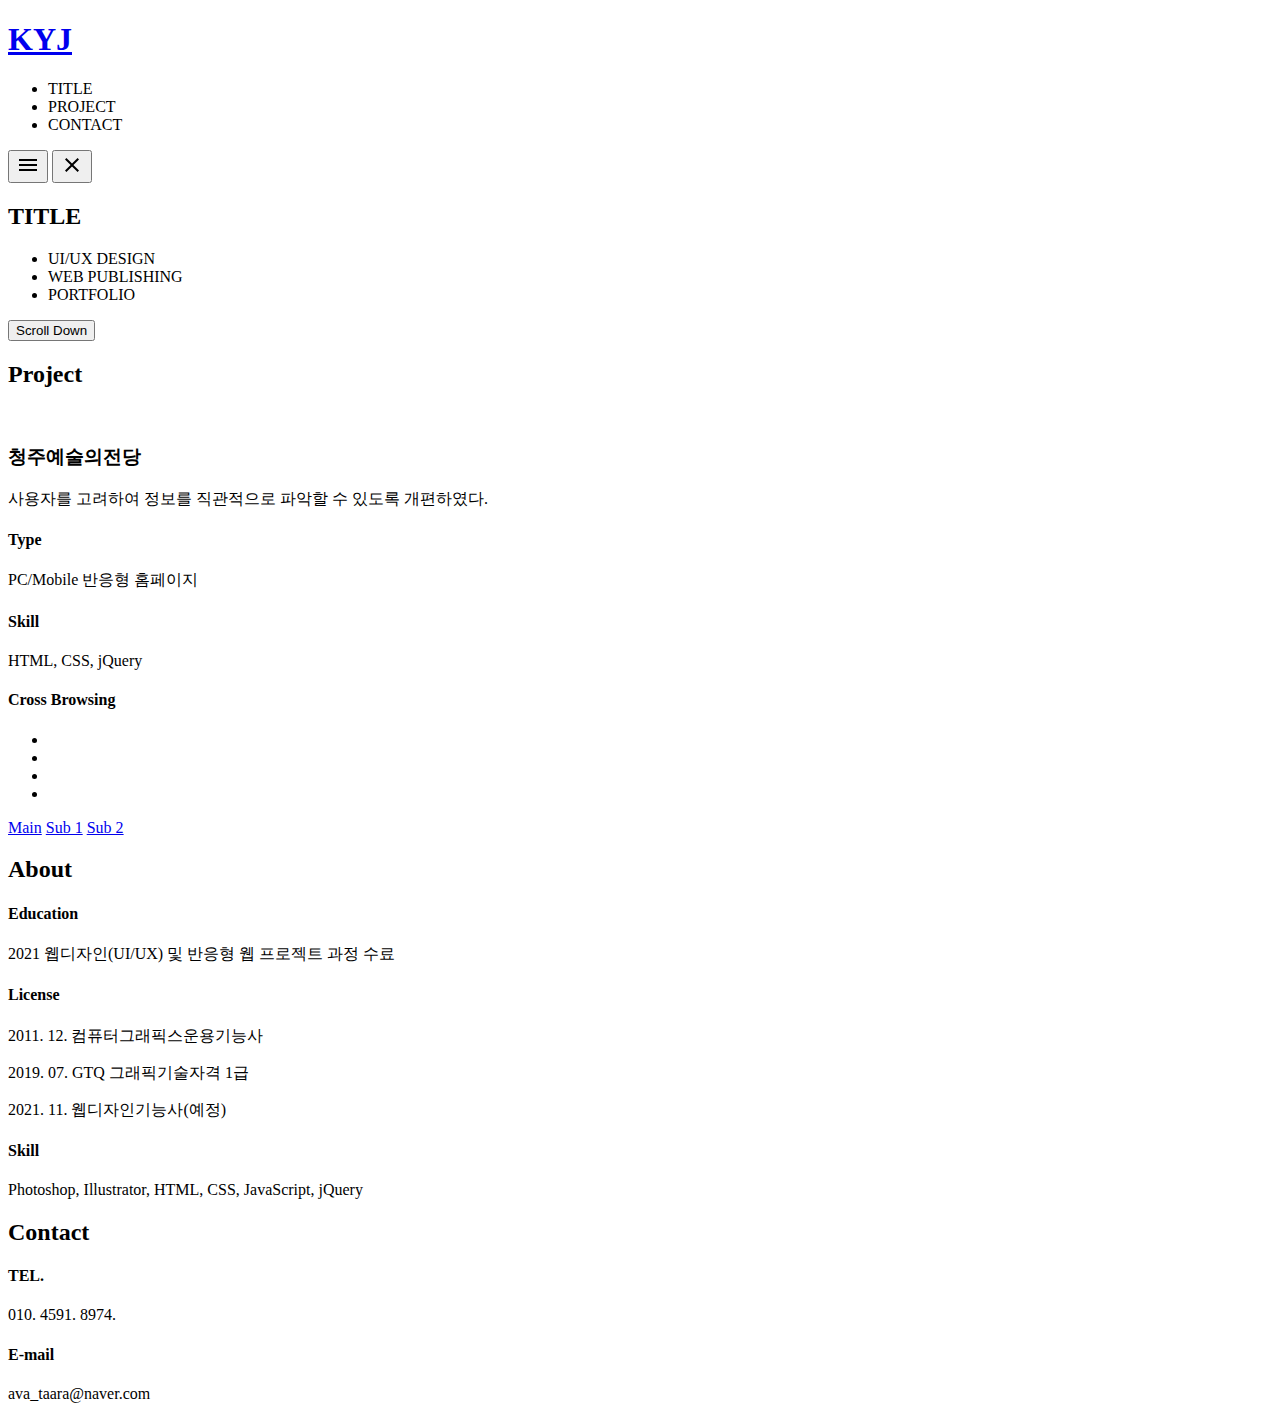
==== commit ff745973: "Update Index.html" ====
--- a/index.html
+++ b/index.html
@@ -3,155 +3,115 @@
 <head>
     <meta charset="UTF-8">
     <meta name="viewport" content="width=device-width, initial-scale=1.0">
-    <title>PORTFOLIO</title>
+    <title>Hello, world!</title>
     <link rel="stylesheet" href="https://unpkg.com/swiper/swiper-bundle.min.css"/>
-    <link rel="stylesheet" type="text/css" href="css/index.css">
-    <link rel="stylesheet" type="text/css" media="screen and (max-width: 768px)" href="css/index-Mobile.css">
+    <link rel="stylesheet" type="text/css" href="Index.css">
 </head>
 <body>
-    <section>
-      <nav>
-        <h2><a href="#">KYJ</a></h2>
-        <ul>
-          <li><a href="#title">TITLE</a></li>
-          <li><a href="#project">PROJECT</a></li>
-          <li><a href="#about">ABOUT</a></li>
-          <li><a href="#contact">CONTACT</a></li>
-        </ul>
-        <img class="mobile-menu" src="../menu_black_24dp.svg" alt="menu">
-        <img class="clear" src="../clear_black_24dp.svg" alt="clear">
-      </nav>
+  <nav>
+    <h1><a href="#">KYJ</a></h1>
+    <ul>
+      <li data-id="section-one">TITLE</li>
+      <li data-id="section-two">PROJECT</li>
+      <li data-id="section-three">CONTACT</li>
+    </ul>
+    <button>
+      <img class="menu" src="image/menu_black_24dp.svg" alt="menu">
+    </button>
+    <button>
+      <img class="clear" src="image/clear_black_24dp.svg" alt="clear">
+    </button>
+  </nav>
 
-      <div class="swiper mySwiper-one">
-        <div class="swiper-wrapper">
-          <div id="title" class="swiper-slide one">
-            <ul>
-              <li>UI/UX DESIGN</li>
-              <li>WEB PUBLISHING</li> 
-              <li>PORTFOLIO</li>
-            </ul>
-            <button>
-              <span class="scroll-icon"></span>
-              <span>Scroll Down</span>
-            </button>
-          </div>
+  <section class="section-one">
+    <h2>TITLE</h2>
+    <ul>
+      <li>UI/UX DESIGN</li>
+      <li>WEB PUBLISHING</li>
+      <li>PORTFOLIO</li>
+    </ul>
+    <button>
+      <span class="scroll-icon"></span>
+      <span>Scroll Down</span>
+    </button>
+  </section>
 
-          <div id="project" class="swiper-slide two">
-            <div class="swiper mySwiper-two">
-              <div class="swiper-wrapper">
-                <div class="swiper-slide project-one">
-                  <div class="inner">
-                    <h2>Project</h2>
-                    <div class="caption">
-                      <dl class="project-name">
-                        <dt>청주예술의전당</dt>
-                        <dd>다양한 사용자를 고려하여 정보를 직관적으로 파악할 수 있도록 개편하였다. </dd>
-                      </dl>
-                      <div class="color">
-                        <h3>Color</h3>
-                        <ul>
-                          <li>
-                            <span></span>
-                            <span>#1C3E61</span>
-                          </li>
-                          <li>
-                            <span></span>
-                            <span>#ffffff</span>
-                          </li>
-                        </ul>
-                      </div>
-                      <dl class="type">
-                        <dt>Type</dt>
-                        <dd>PC/Mobile <span class="kr">반응형 홈페이지</span></dd>
-                      </dl>
-                      <dl class="program">
-                        <dt>Program</dt>
-                        <dd>HTML, CSS, Javascript, jQuery <span class="kr">웹표준 제작</span></dd>
-                      </dl>
-                      <div class="cross-browsing">
-                        <h3>Cross Browsing</h3>
-                        <ul>
-                          <li></li>
-                          <li></li>
-                          <li></li>
-                          <li></li>
-                        </ul>
-                      </div>
-                      <ul class="button">
-                        <li><a href="https://ezportfolio.cafe24.com/ez210607/kyj/html/CheongJu-Main.html" target="_blank">Main</a></li>
-                        <li>
-                          <a href="https://ezportfolio.cafe24.com/ez210607/kyj/html/CheongJu-Sub-1.html" target="_blank">Sub 1</a></li>
-                        <li>
-                          <a href="https://ezportfolio.cafe24.com/ez210607/kyj/html/CheongJu-Sub-2.html" target="_blank">Sub 2</a></li>
-                      </ul>
-                    </div>
-                    <div class="project">
-                      <div class=""></div>
-                    </div>
-                  </div>
-                </div>
-                <!-- <div class="swiper-slide"></div> -->
-                <!-- <div class="swiper-slide"></div> -->
-              </div>
-              <!-- <div class="swiper-button-next"></div> -->
-              <!-- <div class="swiper-button-prev"></div> -->
-              <!-- <div class="swiper-pagination"></div> -->
-            </div>
-          </div>
+  <section class="section-two">
+    <div class="inner">
+      <h2>Project</h2>
+      <div>
+        <img src="image/CheongJu-Main.png" alt="">
+      </div>
+      <div>
+        <article class="caption">
+          <h3>청주예술의전당</h3>
+          <p>사용자를 고려하여 정보를 직관적으로 파악할 수 있도록 개편하였다.</p>
+        </article>
+        <article class="type">
+          <h4>Type</h4>
+          <p>PC/Mobile 반응형 홈페이지</p>
+        </article>
+        <article class="skill">
+          <h4>Skill</h4>
+          <p>HTML, CSS, jQuery</p>
+        </article>
+        <article class="cross-browsing">
+          <h4>Cross Browsing</h4>
+          <ul>
+            <li></li>
+            <li></li>
+            <li></li>
+            <li></li>
+          </ul>
+        </article>
+        <div class="shortcut">
+          <a href="https://ezportfolio.cafe24.com/ez210607/kyj/html/CheongJu-Main.html" target="_blank"><span>Main</span></a>
+          <a href="https://ezportfolio.cafe24.com/ez210607/kyj/html/CheongJu-Sub-1.html" target="_blank"><span>Sub 1</span></a>
+          <a href="https://ezportfolio.cafe24.com/ez210607/kyj/html/CheongJu-Sub-2.html" target="_blank"><span>Sub 2</span></a>
+        </div>
+      </div>
+    </div>
+  </section>
 
-          <div class="swiper-slide three">
-            <div class="inner">
-              <div id="about" class="about">
-                <h3>ABOUT</h3>
-                <div>
-                  <div class="education">
-                    <h3>Education</h3>
-                    <ul>
-                      <li>NCS <span class="kr">웹디자인</span>(UI/UX) <span class="kr">및 반응형 웹 프로젝트 과정 수료</span></li>
-                    </ul>
-                  </div>
-                  <div class="license">
-                    <h3>License</h3>
-                    <ul>
-                      <li>2011. 12. <span class="kr">컴퓨터그래픽스운용기능사</span></li>
-                      <li>2019. 07. GTQ <span class="kr">그래픽기술자격 1급</span></li>
-                      <li>2021. 11. <span class="kr">웹디자인기능사(예정)</span></li>
-                    </ul>
-                  </div>
-                  <div class="skill">
-                    <h3>Skill</h3>
-                    <ul>
-                      <li></li>
-                      <li></li>
-                      <li></li>
-                      <li></li>
-                      <li></li>
-                    </ul>
-                  </div>
-                </div>
-              </div>
-              <div id="contact" class="contact">
-                <h3>CONTACT</h3>
-                <div>
-                  <dl class="tel">
-                    <dt>TEL.</dt>
-                    <dd>010. 4591. 8974</dd>
-                  </dl>
-                  <dl class="e-mail">
-                    <dt>E-mail</dt>
-                    <dd>ava_taara@naver.com</dd>
-                  </dl>
-                </div>
-                <!-- <div class="contact-form"></div> -->
-              </div>
-            </div>
-          </div>
+  <section class="section-three">
+    <div class="inner">
+      <div class="about">
+        <h2>About</h2>
+        <div>
+          <article class="education">
+            <h4>Education</h4>
+            <p>2021 웹디자인(UI/UX) 및 반응형 웹 프로젝트 과정 수료</p>
+          </article>
+          <article class="license">
+            <h4>License</h4>
+            <p>2011. 12. 컴퓨터그래픽스운용기능사</p>
+            <p>2019. 07. GTQ 그래픽기술자격 1급</p>
+            <p>2021. 11. 웹디자인기능사(예정)</p>
+          </article>
+          <article class="skill">
+            <h4>Skill</h4>
+            <p>Photoshop, Illustrator, HTML, CSS, JavaScript, jQuery</p>
+          </article>
         </div>
-      </div>    
-    </section>
-
-    <script src="https://unpkg.com/swiper/swiper-bundle.min.js"></script>
-    <script src="https://code.jquery.com/jquery-3.6.0.js" integrity="sha256-H+K7U5CnXl1h5ywQfKtSj8PCmoN9aaq30gDh27Xc0jk=" crossorigin="anonymous"></script>
-    <script src="../index.js"></script>
+      </div>
+      <div class="contact">
+        <h2>Contact</h2>
+        <div>
+          <article class="tel">
+            <h4>TEL.</h4>
+            <P>010. 4591. 8974.</P>
+          </article>
+          <article class="e-mail">
+            <h4>E-mail</h4>
+            <p>ava_taara@naver.com</p>
+          </article>
+        </div>
+      </div>
+    </div>
+  </section>
+  
+  <script src="https://unpkg.com/swiper/swiper-bundle.min.js"></script>
+  <script src="https://code.jquery.com/jquery-3.6.0.js" integrity="sha256-H+K7U5CnXl1h5ywQfKtSj8PCmoN9aaq30gDh27Xc0jk=" crossorigin="anonymous"></script>
+  <script src="Index.js"></script>
 </body>
 </html>